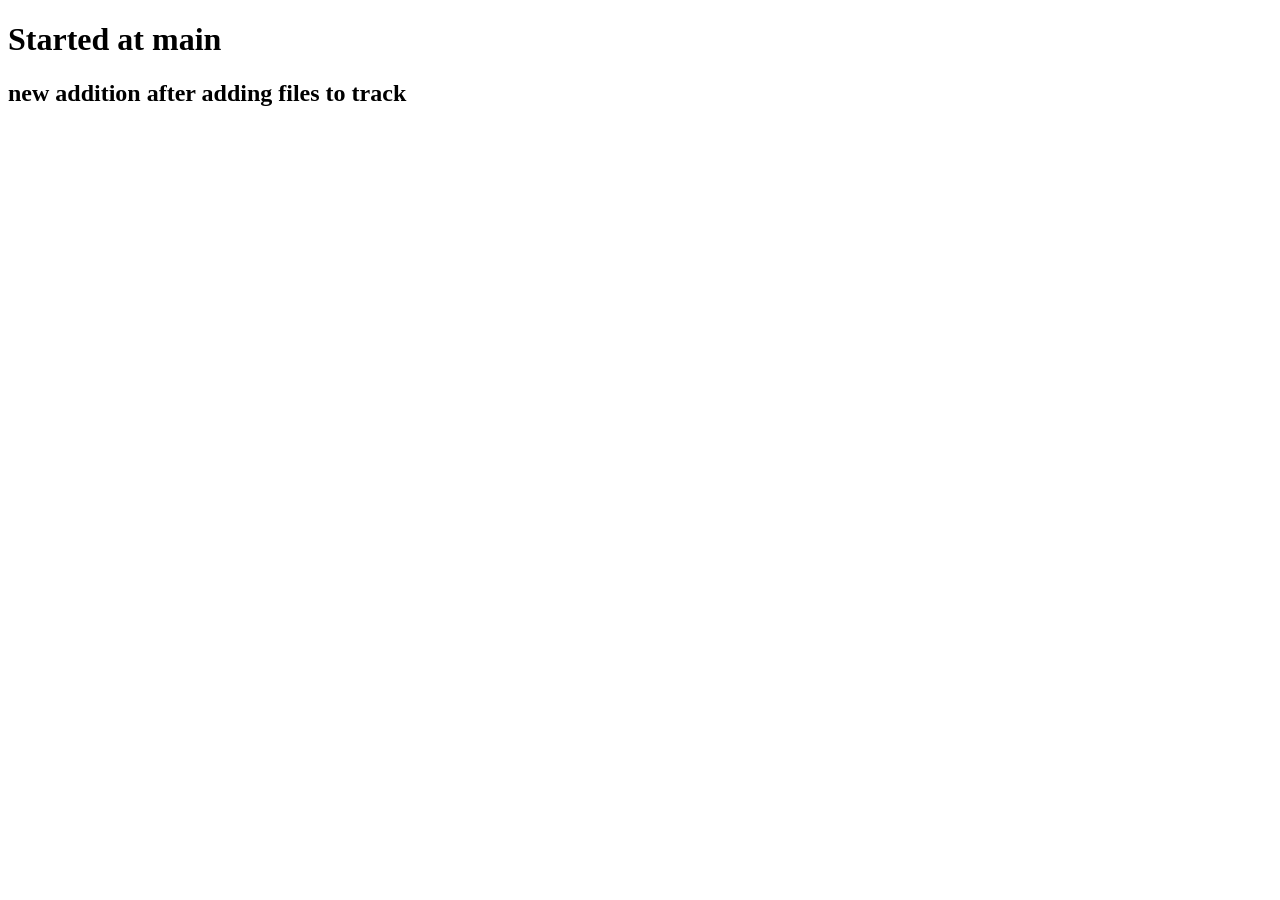
==== trail.html @ 15b2d7fb "first commit" ====
<!DOCTYPE html>
<html lang="en">
  <head>
    <meta charset="UTF-8" />
    <meta http-equiv="X-UA-Compatible" content="IE=edge" />
    <meta name="viewport" content="width=device-width, initial-scale=1.0" />
    <title>Document</title>
  </head>
  <body>
    <h1>Started at main</h1>
    <h2>new addition after adding files to track</h2>
  </body>
</html>
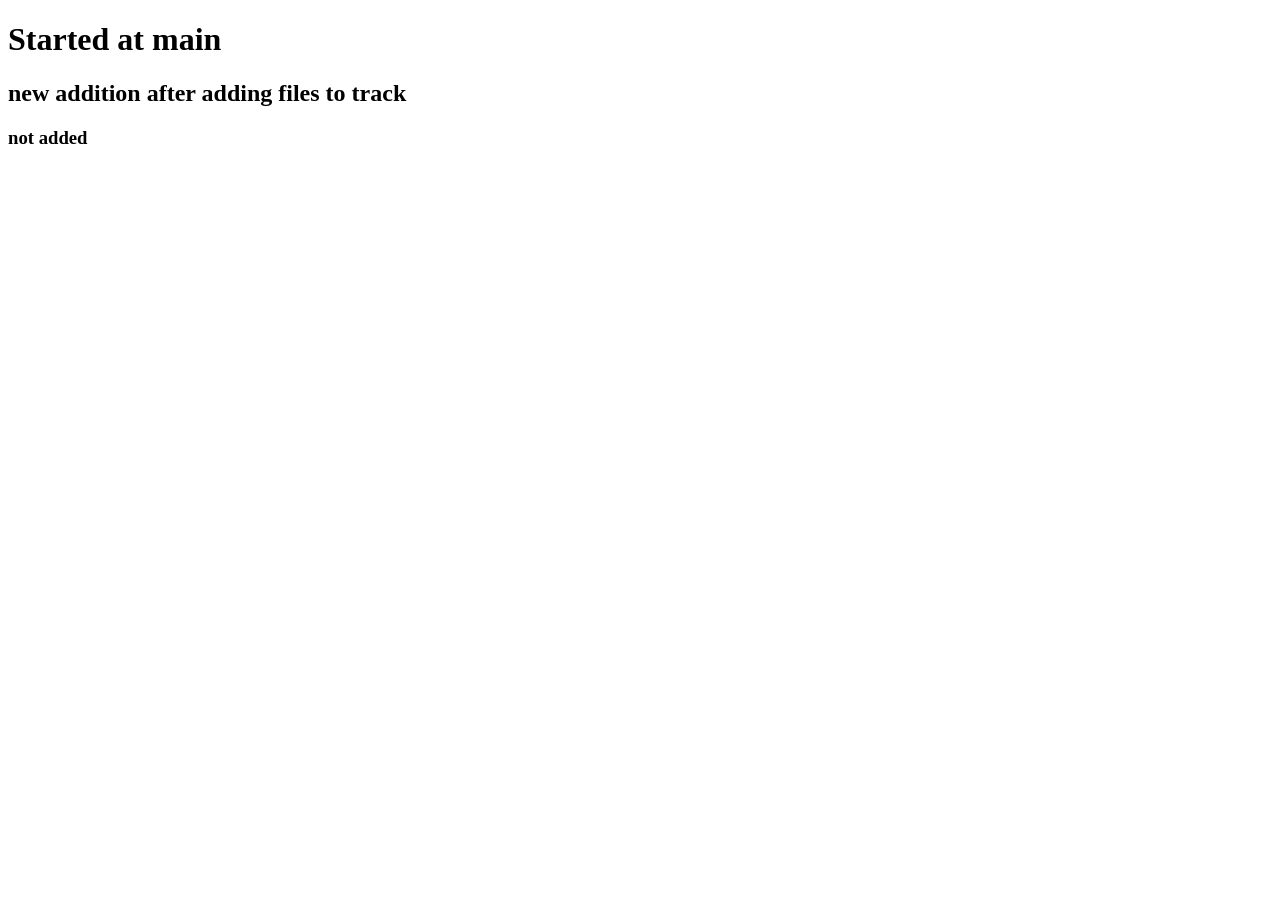
==== commit 876481ab: "first commit" ====
--- a/trail.html
+++ b/trail.html
@@ -9,5 +9,6 @@
   <body>
     <h1>Started at main</h1>
     <h2>new addition after adding files to track</h2>
+    <h3>not added</h3>
   </body>
 </html>
